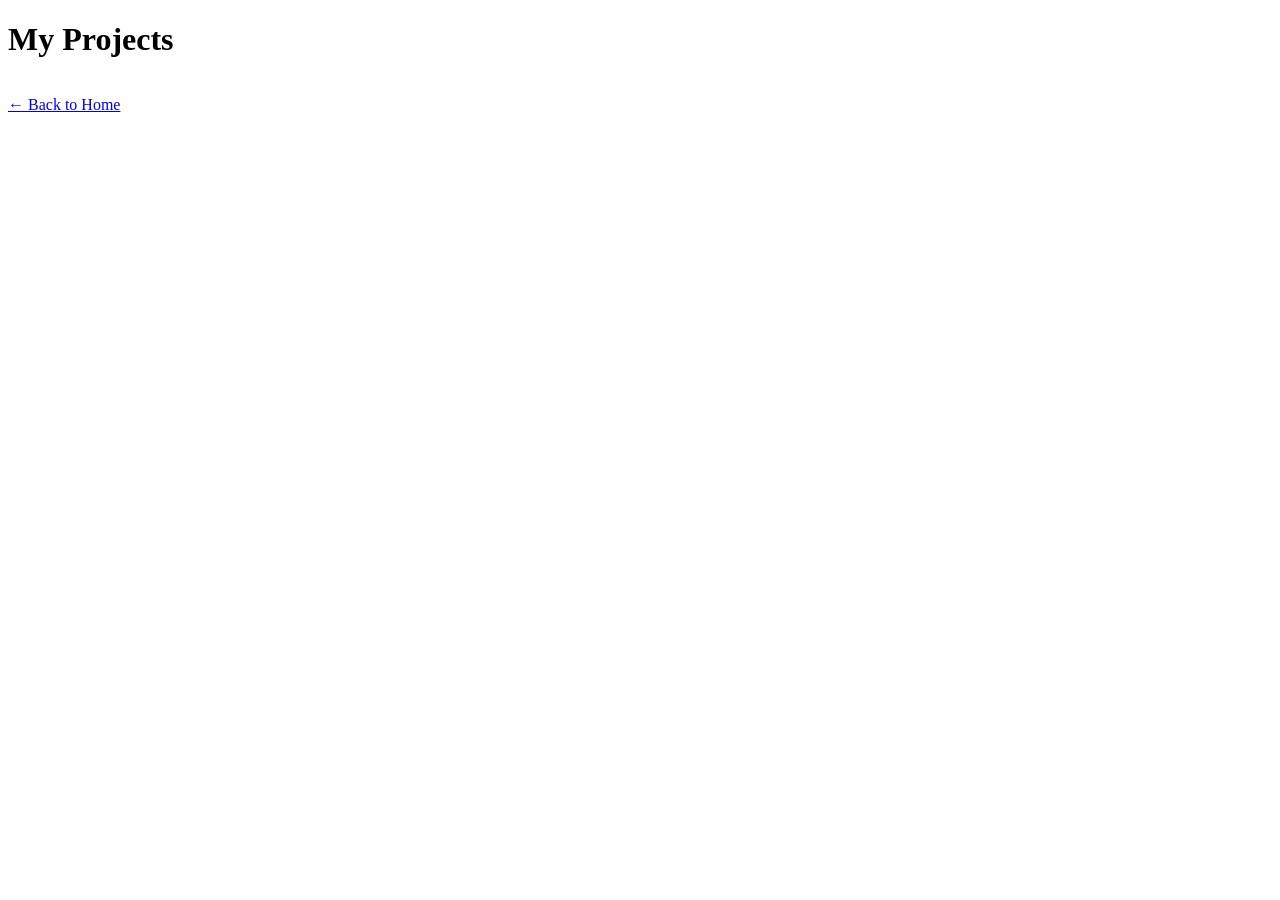
==== public/contact.html @ d2044ae0 "Added file skeletons for project.html and contact.html." ====
<!DOCTYPE html>
<html lang="en">
<head>
    <meta charset="UTF-8">
    <title>Projects</title>
</head>
<body>
<h1>My Projects</h1>

<table>
    <thead>
    <tr>
        <!-- TODO: Add <th> headers: Name, Language, Status, Link -->
    </tr>
    </thead>
    <tbody>
    <!-- TODO: Add at least 3 <tr> rows.
         Each row needs 4 <td> cells.
         The Link cell should contain an <a> tag.
         Use target="_blank" to open in a new tab. -->
    </tbody>
</table>

<p><a href="index.html">← Back to Home</a></p>
</body>
</html>
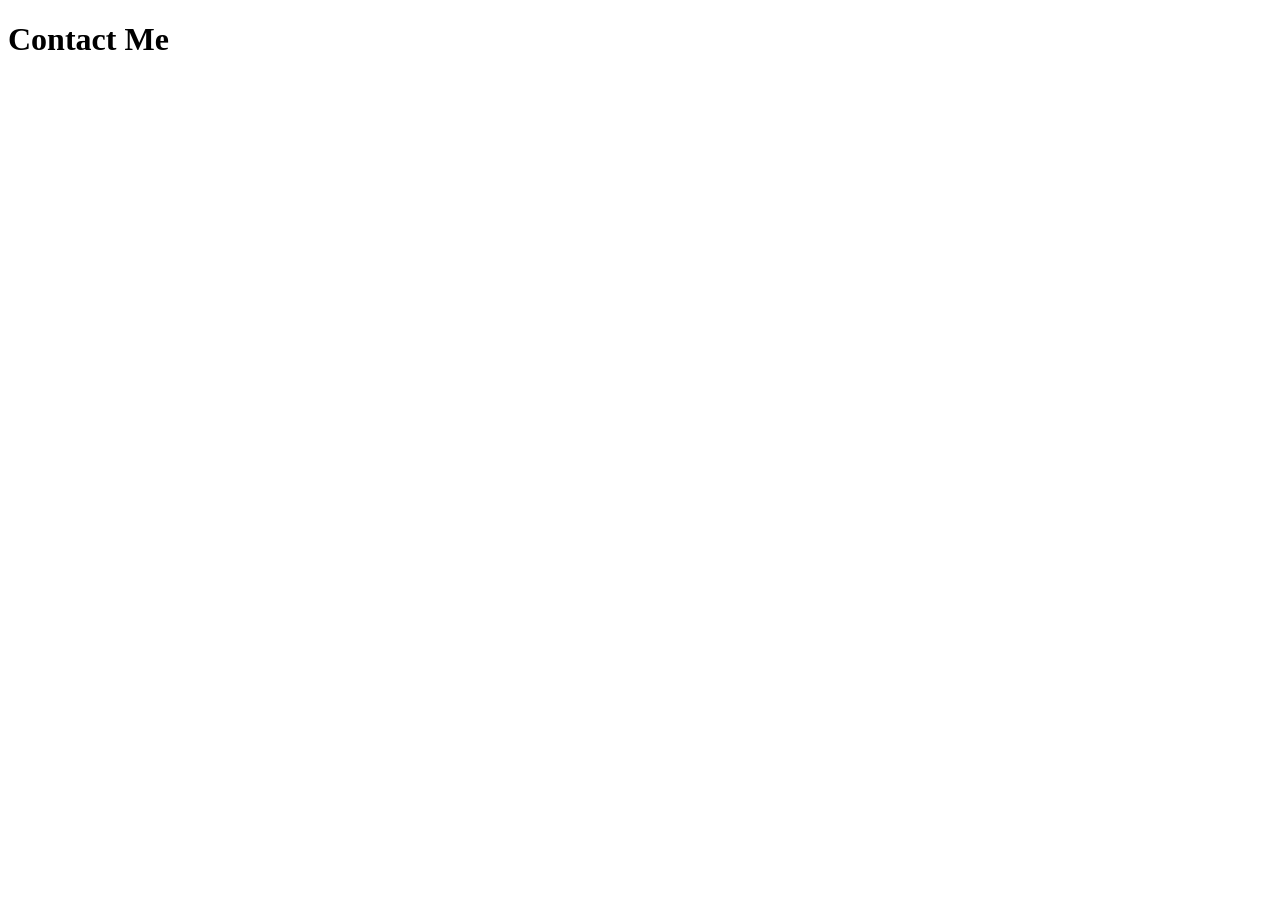
==== commit 50cfa1ac: "Added projects.html body. Fixed file path encoding errors in server.py." ====
--- a/public/contact.html
+++ b/public/contact.html
@@ -2,25 +2,26 @@
 <html lang="en">
 <head>
     <meta charset="UTF-8">
-    <title>Projects</title>
+    <title>Contact</title>
 </head>
 <body>
-<h1>My Projects</h1>
+<h1>Contact Me</h1>
 
-<table>
-    <thead>
-    <tr>
-        <!-- TODO: Add <th> headers: Name, Language, Status, Link -->
-    </tr>
-    </thead>
-    <tbody>
-    <!-- TODO: Add at least 3 <tr> rows.
-         Each row needs 4 <td> cells.
-         The Link cell should contain an <a> tag.
-         Use target="_blank" to open in a new tab. -->
-    </tbody>
-</table>
+<form action="/submit" method="POST">
 
-<p><a href="index.html">← Back to Home</a></p>
+    <!-- TODO: Add a label + text input for "Name"
+         Hint: <label for="name">Name</label>
+               <input type="text" id="name" name="name" required> -->
+
+    <!-- TODO: Add a label + email input for "Email" -->
+
+    <!-- TODO: Add a label + <textarea> for "Message" (rows=5, cols=40) -->
+
+    <!-- TODO: Add a label + <select> dropdown for "Subject"
+         with options: General, Bug Report, Feature Request -->
+
+    <!-- TODO: Add a submit button -->
+
+</form>
 </body>
 </html>
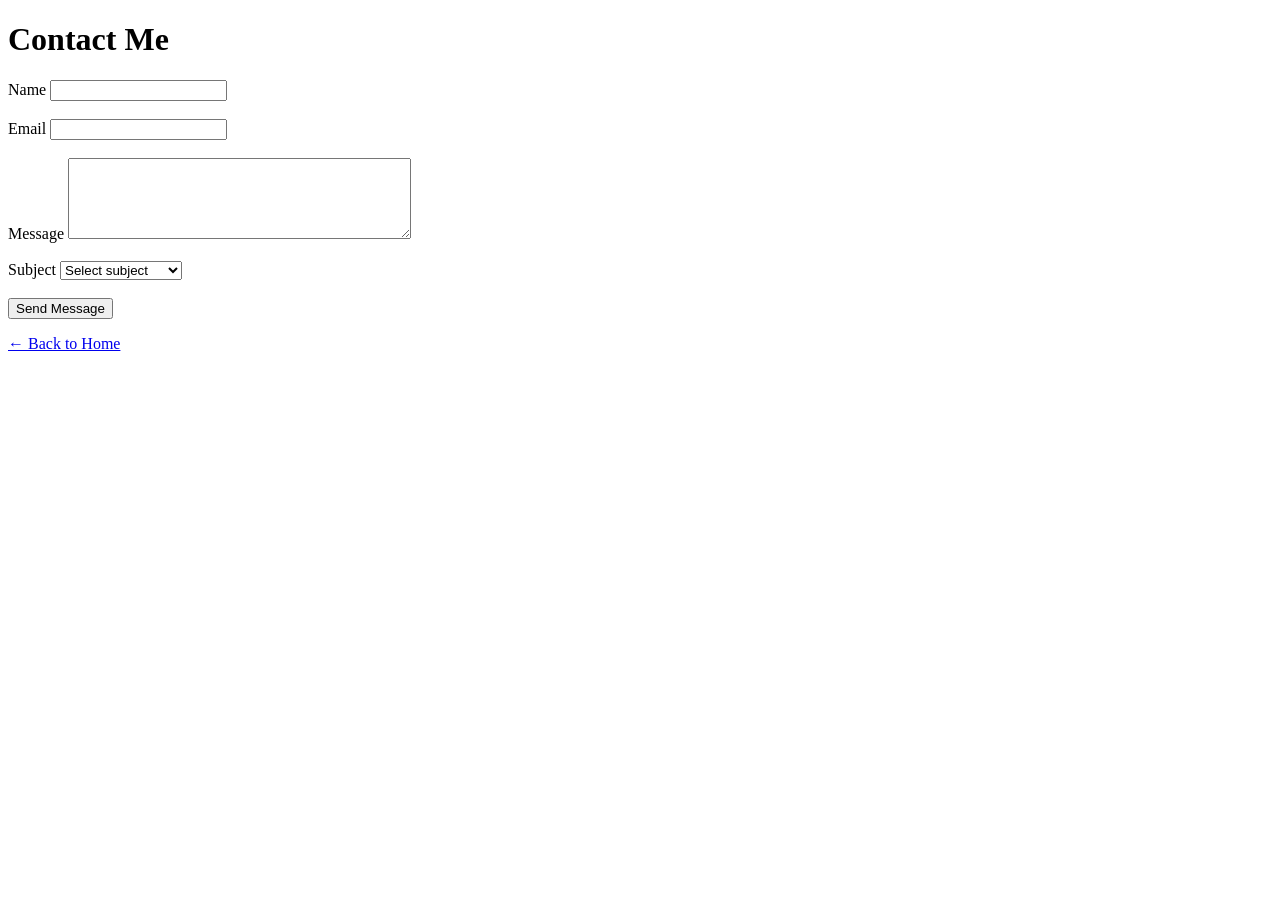
==== commit ad35b47e: "Added contact.html body. Todo: parse_contact_form()." ====
--- a/public/contact.html
+++ b/public/contact.html
@@ -9,19 +9,35 @@
 
 <form action="/submit" method="POST">
 
-    <!-- TODO: Add a label + text input for "Name"
+    <!-- Add a label + text input for "Name"
          Hint: <label for="name">Name</label>
                <input type="text" id="name" name="name" required> -->
+    <label for="name">Name</label>
+    <input id="name" name="name" required type="text"><br><br>
 
-    <!-- TODO: Add a label + email input for "Email" -->
+    <!-- Add a label + email input for "Email" -->
+    <label for="email">Email</label>
+    <input id="email" name="email" required type="email"><br><br>
 
-    <!-- TODO: Add a label + <textarea> for "Message" (rows=5, cols=40) -->
+    <!-- Add a label + <textarea> for "Message" (rows=5, cols=40) -->
+    <label for="message">Message</label>
+    <textarea cols="40" id="message" name="message" required rows="5"></textarea><br><br>
 
-    <!-- TODO: Add a label + <select> dropdown for "Subject"
+    <!-- Add a label + <select> dropdown for "Subject"
          with options: General, Bug Report, Feature Request -->
+    <label for="subject">Subject</label>
+    <select id="subject" name="subject" required>
+        <option value="">Select subject</option>
+        <option value="general">General</option>
+        <option value="bug">Bug Report</option>
+        <option value="feature">Feature Request</option>
+    </select><br><br>
 
-    <!-- TODO: Add a submit button -->
+    <!-- Add a submit button -->
+    <input type="submit" value="Send Message">
 
 </form>
+
+<p><a href="index.html">← Back to Home</a></p>
 </body>
 </html>
